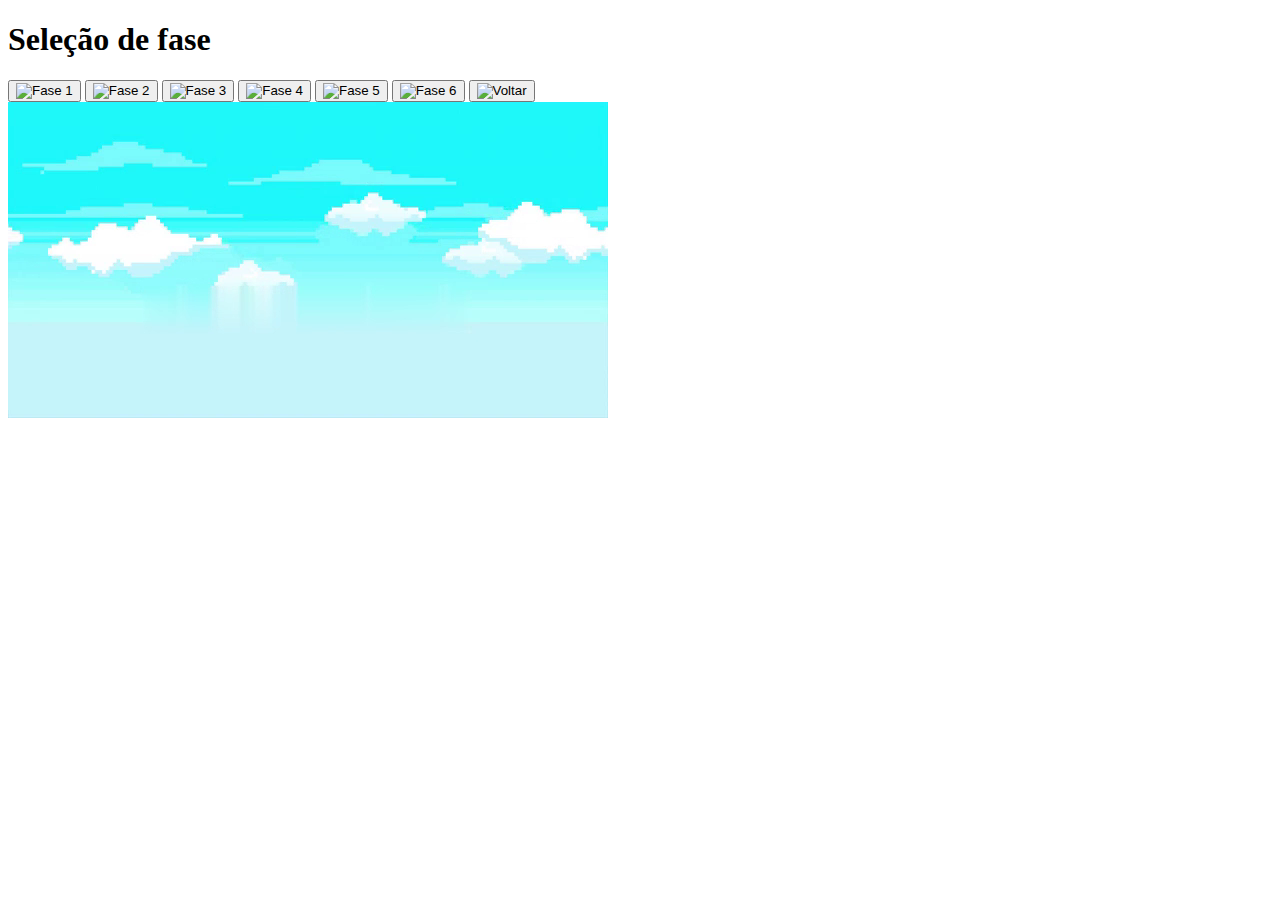
==== fases.html @ cd9618c7 "Atualizado" ====
<!DOCTYPE html>
  <html lang="pt-br">
  <head>
  <meta charset="UTF-8">
  <meta name="viewport" content="width=device-width, initial-scale=1.0">
  <title>Seleção de Fases</title>
  <link rel="stylesheet" href="styles.css">
  </head>
  <body>
    <div>
      <div class="container">
        <h1>Seleção de fase</h1>
      </div>
    </div>
  <div class="fases">
    <div class="container">
      <button onclick="Fase(1)">
        <img src="fase1.jpg" alt="Fase 1">
      </button>
      <button onclick="Fase(2)">
        <img src="fase2.jpg" alt="Fase 2">
      </button>
      <button onclick="Fase(3)">
        <img src="fase3.jpg" alt="Fase 3">
      </button>
      <button onclick="Fase(4)">
        <img src="fase4.jpg" alt="Fase 4">
      </button>
      <button onclick="Fase(5)">
        <img src="fase5.jpg" alt="Fase 5">
      </button>
      <button onclick="Fase(6)">
        <img src="fase6.jpg" alt="Fase 6">
      </button>

      <button onclick="Voltar()">
        <img src="/media/" alt="Voltar">
      </button>
    </div>
  </div>

  <video id="video" autoplay muted loop class="video">
    <source src="/media/FundoInicial.mp4" type="video/webm">
    Your browser does not support the video tag.
  </video>

  <script src="script.js"></script>
  </body>
  </html>
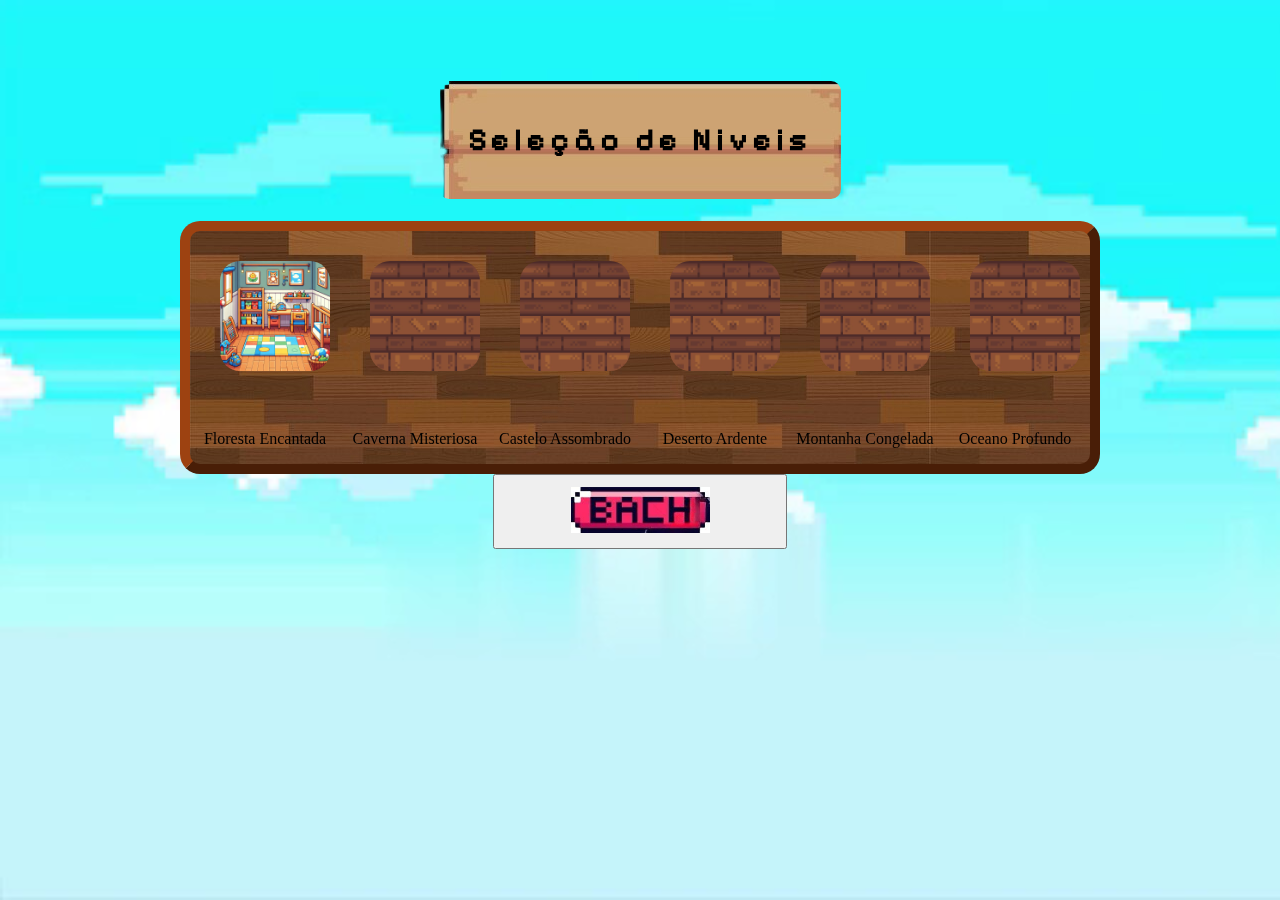
==== commit 2b62e46e: "Merge branch 'main' of https://github.com/JornadaDasEmocoes/JornadaDasEmocoes.github.io" ====
--- a/fases.html
+++ b/fases.html
@@ -1,49 +1,64 @@
 <!DOCTYPE html>
-  <html lang="pt-br">
-  <head>
-  <meta charset="UTF-8">
-  <meta name="viewport" content="width=device-width, initial-scale=1.0">
-  <title>Seleção de Fases</title>
-  <link rel="stylesheet" href="styles.css">
-  </head>
-  <body>
-    <div>
-      <div class="container">
-        <h1>Seleção de fase</h1>
-      </div>
+<html lang="pt-br">
+<head>
+<meta charset="UTF-8">
+<meta name="viewport" content="width=device-width, initial-scale=1.0">
+<title>Seleção de Fases</title>
+<link rel="stylesheet" href="/style/menu.css">
+</head>
+<body>
+<div class="fases">
+  <h1>Seleção de Niveis</h1>
+  <div class="container">
+    <div class="fase">
+      <button onclick="fase1()">
+        <img src="/media/fase1.jpg" alt="Fase 1">
+      </button>
+      <p>Floresta Encantada</p>
     </div>
-  <div class="fases">
-    <div class="container">
-      <button onclick="Fase(1)">
-        <img src="fase1.jpg" alt="Fase 1">
+    <div class="fase">
+      <button onclick="fase2()">
+        <img src="/media/Fundo.jpg" alt="Fase 2">
       </button>
-      <button onclick="Fase(2)">
-        <img src="fase2.jpg" alt="Fase 2">
+      <p>Caverna Misteriosa</p>
+    </div>
+    <div class="fase">
+      <button onclick="fase3()">
+        <img src="/media/Fundo.jpg" alt="Fase 3">
       </button>
-      <button onclick="Fase(3)">
-        <img src="fase3.jpg" alt="Fase 3">
+      <p>Castelo Assombrado</p>
+    </div>
+    <div class="fase">
+      <button onclick="fase4()">
+        <img src="/media/Fundo.jpg" alt="Fase 4">
       </button>
-      <button onclick="Fase(4)">
-        <img src="fase4.jpg" alt="Fase 4">
+      <p>Deserto Ardente</p>
+    </div>
+    <div class="fase">
+      <button onclick="fase5()">
+        <img src="/media/Fundo.jpg" alt="Fase 5">
       </button>
-      <button onclick="Fase(5)">
-        <img src="fase5.jpg" alt="Fase 5">
+      <p>Montanha Congelada</p>
+    </div>
+    <div class="fase">
+      <button onclick="fase6()">
+        <img src="/media/Fundo.jpg" alt="Fase 6">
       </button>
-      <button onclick="Fase(6)">
-        <img src="fase6.jpg" alt="Fase 6">
-      </button>
+      <p>Oceano Profundo</p>
+    </div>
+</div>
 
-      <button onclick="Voltar()">
-        <img src="/media/" alt="Voltar">
-      </button>
-    </div>
-  </div>
+<button onclick="Voltar()">
+  <img src="/media/BotaoBack.jpg" alt="Voltar">
+</button>
 
-  <video id="video" autoplay muted loop class="video">
-    <source src="/media/FundoInicial.mp4" type="video/webm">
-    Your browser does not support the video tag.
-  </video>
 
-  <script src="script.js"></script>
-  </body>
-  </html>
+<!-- Adicionando o vídeo -->
+<video id="video" autoplay muted loop class="video">
+  <source src="/media/FundoInicial.mp4" type="video/webm">
+  Your browser does not support the video tag.
+</video>
+
+<script src="/js/script.js"></script>
+</body>
+</html>
--- a/style/menu.css
+++ b/style/menu.css
@@ -0,0 +1,149 @@
+@import url('https://fonts.googleapis.com/css2?family=Pixelify+Sans:wght@400..700&display=swap');
+
+body, html {
+  margin: 0;
+  margin-top: 30px;
+  padding: 0;
+  width: 100%;
+  height: 90%;
+  position: relative;
+  transition: opacity 0.2s ease; /* Adiciona transição animada para a opacidade */
+}
+
+/* Estilos para o vídeo */
+.video {
+  position: fixed;
+  top: 0;
+  left: 0;
+  min-width: 100%;
+  min-height: 100%;
+  z-index: -1; /* Para colocar o vídeo atrás dos outros elementos */
+}
+
+h1 {
+  background-image: url(/media/fundoSelecao.png);
+  display: flex;
+  justify-content: center;
+  align-items: center;
+  padding: 40px 29px;
+  border-radius: 10px;
+  font-family: "Pixelify Sans", sans-serif;
+  font-optical-sizing: auto;
+  font-style: normal;
+  letter-spacing: .3rem;
+
+}
+
+.fases {
+  display: flex;
+  flex-direction: column;
+  align-items: center;
+}
+
+.container {
+  background-image: url("/media/fundoMenu.jpg");
+  display: flex;
+  border-radius: 20px;
+  border-style: outset;
+  border-color:rgb(157, 66, 17);
+  border-width: 10px;
+}
+
+.fase {
+  flex-direction: column;
+  justify-content: space-between;
+  align-items: center;
+  text-align: center;
+}
+
+.fase button {
+  border: none;
+  background-color: transparent;
+  cursor: pointer;
+  transition: transform 0.2s ease;
+  width: 150px;
+  padding: 20px;
+  border-radius: 20px;
+  margin: 0 auto 10px auto; /* Margens ajustadas para centralizar verticalmente e adicionar espaço abaixo */
+}
+
+.fases button:hover {
+  transform: scale(1.1);
+}
+
+.fase button img {
+  width: 100%;
+  padding: 50px -30px;
+  border-radius: 30px;
+}
+
+
+button img {
+  background-color: transparent;
+  width: 50%;
+  padding: 10px 10px;
+  height: auto;
+  border-radius: 10px;
+}
+
+
+
+/* Media query para ajustar o layout quando a tela for menor que 800px */
+@media screen and (max-width: 800px) {
+  body, html {
+      margin: 0;
+      padding: 0;
+      width: 100%;
+      height: 90%;
+      position: relative;
+      transition: opacity 0.2s ease; /* Adiciona transição animada para a opacidade */
+  }
+
+  h1 {
+      padding: 40px 90px;
+      border-radius: 10px;
+      font-family: "Pixelify Sans", sans-serif;
+      font-optical-sizing: auto;
+      font-style: normal;
+      letter-spacing: .3rem;
+      width: 40%;
+  }
+
+  .container {
+      display: flex;
+      flex-wrap: wrap;
+      justify-content: space-around;
+      gap: 10px;
+      padding: 20px 10px;
+      border-radius: 10px;
+  }
+
+  .fases button {
+      border: none;
+      background-color: transparent;
+      cursor: pointer;
+      transition: transform 0.2s ease;
+      width: calc((100% - 80px) / 3);
+      height: auto;
+      border-radius: 20px;
+      margin: 14px;
+  }
+
+  .fases button img {
+      background-color: #007bff;
+      width: 150%;
+      height: auto;
+      border-radius: 10px;
+  }
+}
+
+/* Animação para o logo */
+@keyframes mover {
+  0% { transform: translateY(-5px); }
+  50% { transform: translateY(5px); }
+  100% { transform: translateY(-5px); }
+}
+
+.titulo-imagem {
+  animation: mover 2s infinite; /* Aplica a animação ao logo */
+}